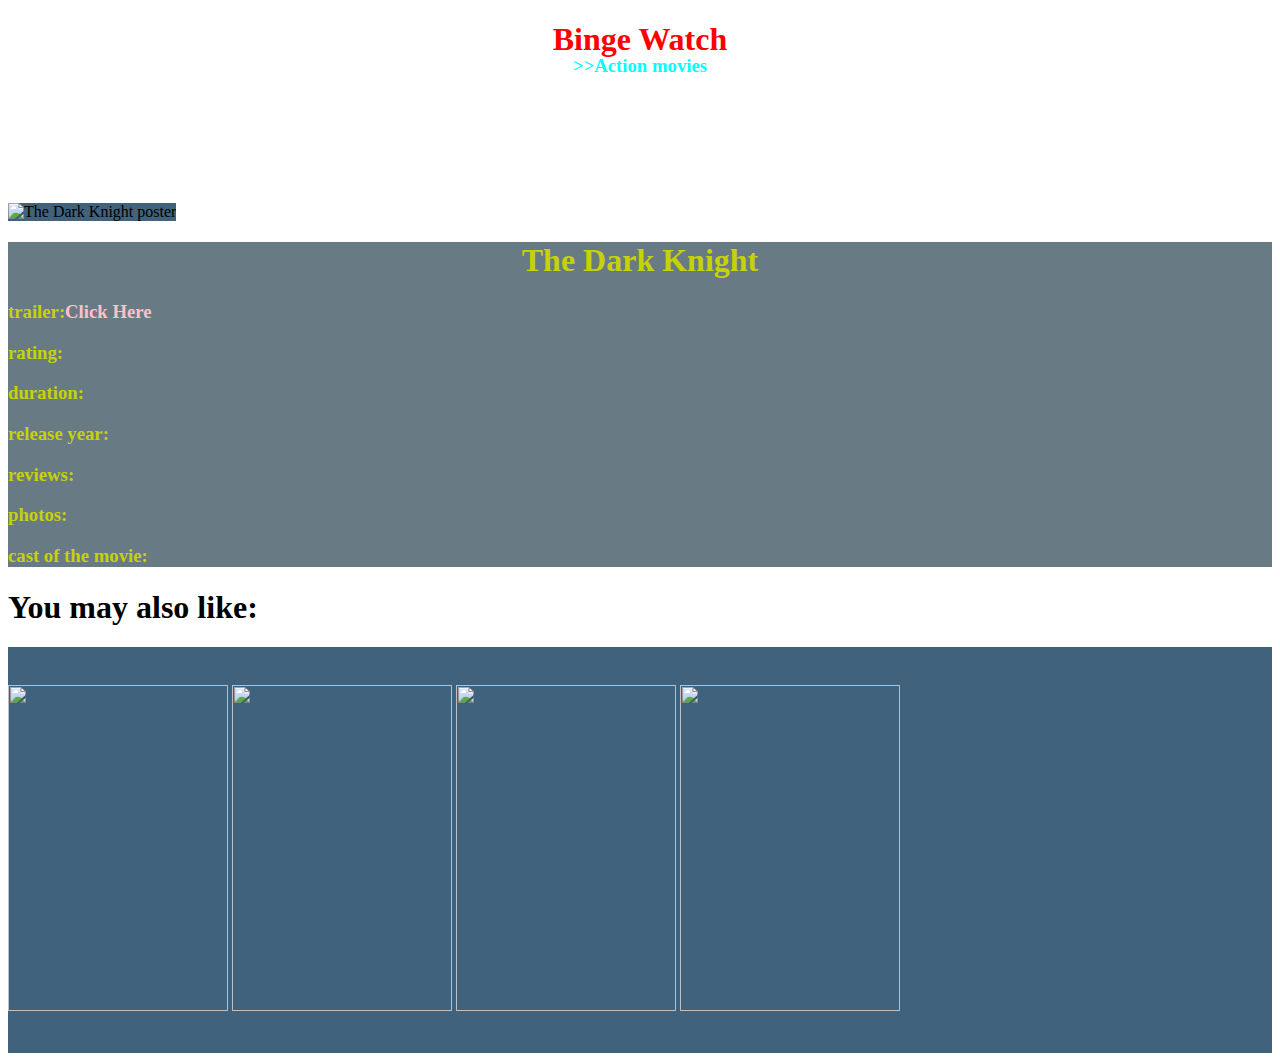
==== Webify-main/Action/Dark knight.html @ 27e8c7d0 "Ram7" ====
<!DOCTYPE html>
<html lang="en">
<head>
    <meta charset="UTF-8">
    <meta http-equiv="X-UA-Compatible" content="IE=edge">
    <meta name="viewport" content="width=device-width, initial-scale=1.0">
    <link rel="stylesheet" href="C:\Users\Alonot\OneDrive\Desktop\Web\Webify\Webify-main\Action\pages.css">
    <title>The Dark Knight</title>
</head>

<body>
    <div id="heading">
        <center><strong>
        <a href="C:\Users\Alonot\OneDrive\Desktop\Web\Webify\Webify-main\index.html" target="_self" style="text-decoration: none;" ><h1 style="color: red; text-decoration: none;">Binge Watch</h1></a>
        <a href="C:/Users/Alonot/OneDrive/Desktop/Web/Webify/Webify-main/Action/action_movies.html" target="_self" style="text-decoration: none;"><h3 style="color:aqua; margin-top: -2%;text-decoration: none;">>>Action movies</h3></a>
    </strong></center>
</div>
    <section >
    <aside id="vertical_bar"></aside>
    <article style="margin-top: 10%;">
    <img id="image" style="background-color: #41627c;" width="300px" height="300px" src="https://flxt.tmsimg.com/assets/p173378_p_v8_au.jpg" alt="The Dark Knight poster">
    <div id="content" style="color:rgb(199, 209, 8);background-color:  #687b84;">
        <center><h1>The Dark Knight</h1></center>
        <h3> trailer:<a href="#" id="button" target="_parent" style="text-decoration: none; color: pink;">Click Here</a>
        </h3>
        <div id="window" style="display:none;">
            <iframe src="https://www.youtube.com/embed/EXeTwQWrcwY" height="250px" width="700px"></iframe>
       <a href="#" id="close" style="text-decoration: none;color: lightcoral">..Watched..</a>
        </div>
        <div id="rest"><h3>rating:</h3>
        <h3>duration:</h3>
        <h3>release year:</h3>
        <h3>reviews:</h3>
        <h3>photos:</h3>
        <h3>cast of the movie:</h3></div></div>
    <h1 style="font-size:200%;color: black;">You may also like:</h1>
    <div id="footer" style="background-color: #41627c; padding: 3% 0%;">
        <a href="The Lord of The Rings.html" target="_parent" class="others" id="tlotr"><img src="https://m.media-amazon.com/images/M/MV5BNzA5ZDNlZWMtM2NhNS00NDJjLTk4NDItYTRmY2EwMWZlMTY3XkEyXkFqcGdeQXVyNzkwMjQ5NzM@._V1_.jpg" width="220px" height="326px"></a>
        <a href="Inception.html" target="_parent" class="others" id="inception"><img src="https://m.media-amazon.com/images/M/MV5BMjExMjkwNTQ0Nl5BMl5BanBnXkFtZTcwNTY0OTk1Mw@@._V1_.jpg" width="220px" height="326px"></a>
        <a href="The Matrix.html" target="_parent" class="others" id="the_matrix"><img src="https://flxt.tmsimg.com/assets/p22804_p_v8_av.jpg" width="220px" height="326px"></a>
        <a href="Star Wars.html" target="_parent" class="others" id="star_wars"><img src="https://m.media-amazon.com/images/M/MV5BYmU1NDRjNDgtMzhiMi00NjZmLTg5NGItZDNiZjU5NTU4OTE0XkEyXkFqcGdeQXVyNzkwMjQ5NzM@._V1_.jp" width="220px" height="326px"></a>
    </div>
    </article>
    </section>
</body>
<script src="C:\Users\Alonot\OneDrive\Desktop\Web\Webify\Webify-main\Action\pages.js"></script>
</html>
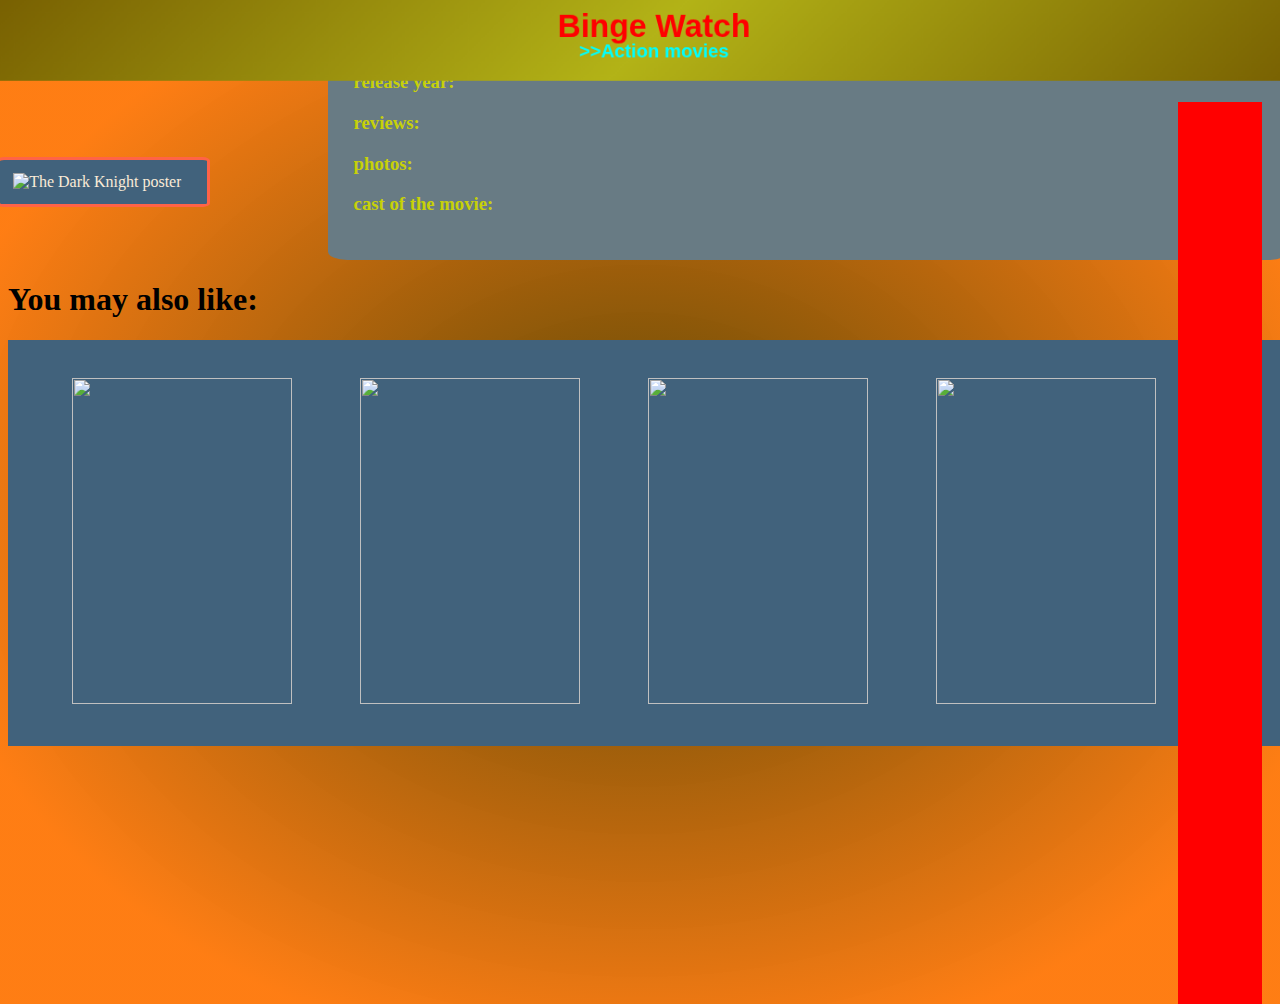
==== commit f8469836: "Update Dark knight.html" ====
--- a/Webify-main/Action/Dark knight.html
+++ b/Webify-main/Action/Dark knight.html
@@ -4,15 +4,15 @@
     <meta charset="UTF-8">
     <meta http-equiv="X-UA-Compatible" content="IE=edge">
     <meta name="viewport" content="width=device-width, initial-scale=1.0">
-    <link rel="stylesheet" href="C:\Users\Alonot\OneDrive\Desktop\Web\Webify\Webify-main\Action\pages.css">
+    <link rel="stylesheet" href="pages.css">
     <title>The Dark Knight</title>
 </head>
 
 <body>
     <div id="heading">
         <center><strong>
-        <a href="C:\Users\Alonot\OneDrive\Desktop\Web\Webify\Webify-main\index.html" target="_self" style="text-decoration: none;" ><h1 style="color: red; text-decoration: none;">Binge Watch</h1></a>
-        <a href="C:/Users/Alonot/OneDrive/Desktop/Web/Webify/Webify-main/Action/action_movies.html" target="_self" style="text-decoration: none;"><h3 style="color:aqua; margin-top: -2%;text-decoration: none;">>>Action movies</h3></a>
+        <a href="\index.html" target="_self" style="text-decoration: none;" ><h1 style="color: red; text-decoration: none;">Binge Watch</h1></a>
+        <a href="action_movies.html" target="_self" style="text-decoration: none;"><h3 style="color:aqua; margin-top: -2%;text-decoration: none;">>>Action movies</h3></a>
     </strong></center>
 </div>
     <section >
@@ -43,5 +43,5 @@
     </article>
     </section>
 </body>
-<script src="C:\Users\Alonot\OneDrive\Desktop\Web\Webify\Webify-main\Action\pages.js"></script>
+<script src="pages.js"></script>
 </html>
--- a/Webify-main/Action/pages.css
+++ b/Webify-main/Action/pages.css
@@ -0,0 +1,61 @@
+body{
+    height: 100%;width: 100%;
+    background-image:  radial-gradient(rgb(109, 78, 6)10%,hsla(27, 100%, 52%, 0.959) 80%);
+    box-sizing: border-box;
+    font-family: Cambria, Cochin, Georgia, Times, 'Times New Roman', serif;
+    color: antiquewhite;
+}
+#vertical_bar{
+    height: 110%;
+    float: right;
+    background-color: red;
+    min-width: 2px;
+    border: solid red;
+    padding-right: 6%;
+    padding-top:70%;
+    margin-top: -2%;
+    margin-right: 2%;
+}
+#image{
+    border-radius: 2%;
+    vertical-align: middle;
+    margin-left: -0.6%;
+    margin-top: 2.5%;
+    padding: 1%;
+    padding-right: 2%;
+    outline: solid tomato;
+}
+#content{
+    border-radius: 2%;
+    padding: 2%;
+    min-height: 350px;
+    min-width: 900px;
+    margin-top: -360px;
+    margin-left: 320px;
+}
+#heading{
+    font-family: 'Segoe UI', Tahoma, Geneva, Verdana, sans-serif;
+    font-size: 100%;
+    margin-top: -11%;
+    width: 105%;
+    position: fixed;
+    margin-left: -2%;
+    padding: 0%;
+    font-weight: bold;
+    background-image: linear-gradient(-45deg,rgb(118, 93, 1),rgb(179, 179, 23),rgb(118, 93, 1));
+    transition: transform 2s;
+    transition-timing-function: linear;
+
+}
+
+#heading:hover{
+        cursor: default;transform: scale3d(1.08,1.08,1.08);
+}
+#dark_knight,#star_wars,#tlotr,#the_matrix,#inception{
+    margin-left:5% ;
+    height: fit-content;
+    border-radius: 5%;
+}
+#footer{
+    height: fit-content;
+}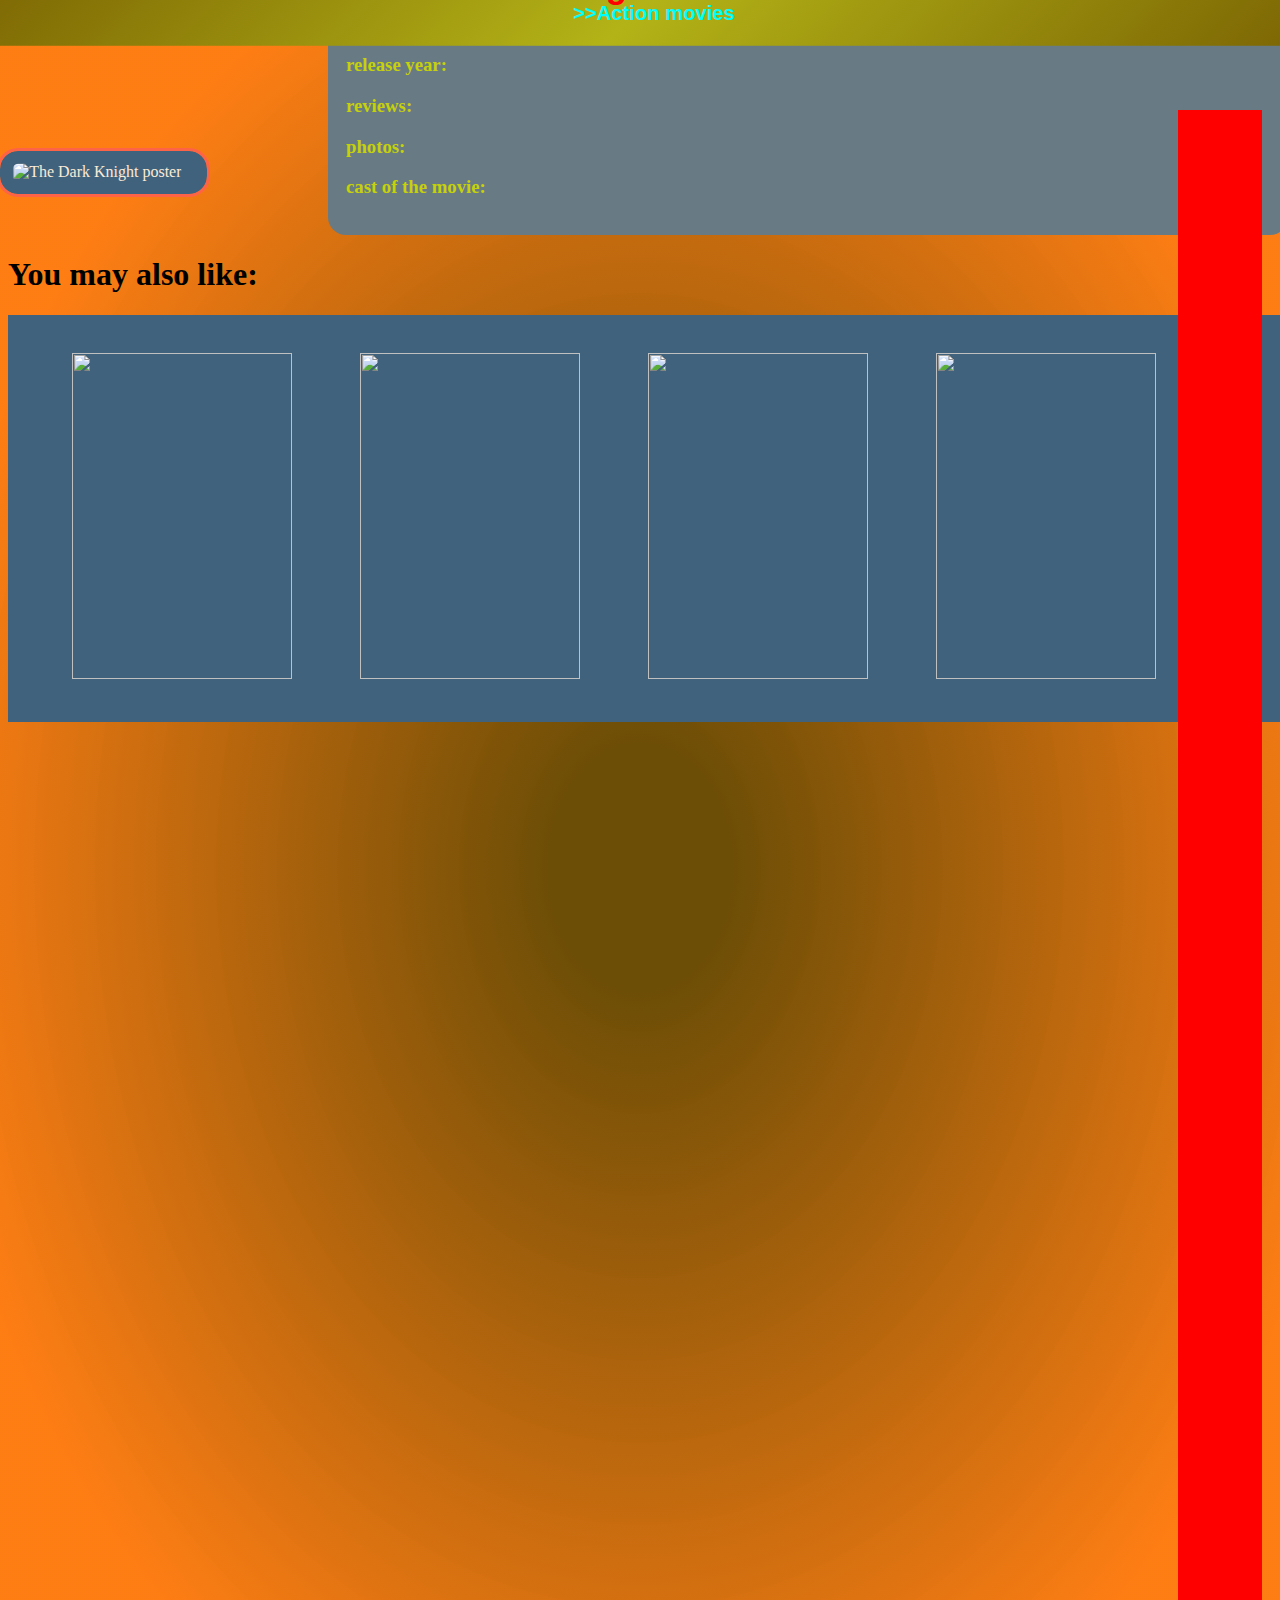
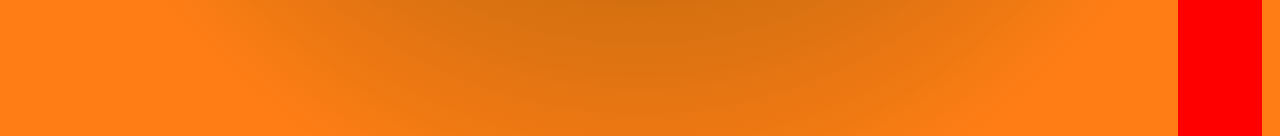
==== commit 8de731fc: "Update Dark knight.html" ====
--- a/Webify-main/Action/Dark knight.html
+++ b/Webify-main/Action/Dark knight.html
@@ -24,7 +24,7 @@
         <h3> trailer:<a href="#" id="button" target="_parent" style="text-decoration: none; color: pink;">Click Here</a>
         </h3>
         <div id="window" style="display:none;">
-            <iframe src="https://www.youtube.com/embed/EXeTwQWrcwY" height="250px" width="700px"></iframe>
+            <iframe src="https://www.youtube.com/embed/EXeTwQWrcwY" height="250px" width="450vw"></iframe>
        <a href="#" id="close" style="text-decoration: none;color: lightcoral">..Watched..</a>
         </div>
         <div id="rest"><h3>rating:</h3>
--- a/Webify-main/Action/pages.css
+++ b/Webify-main/Action/pages.css
@@ -1,46 +1,45 @@
 body{
-    height: 100%;width: 100%;
+    height: 100vh;width: 100vw;
     background-image:  radial-gradient(rgb(109, 78, 6)10%,hsla(27, 100%, 52%, 0.959) 80%);
     box-sizing: border-box;
     font-family: Cambria, Cochin, Georgia, Times, 'Times New Roman', serif;
     color: antiquewhite;
 }
 #vertical_bar{
-    height: 110%;
+    height: 110vh;
     float: right;
     background-color: red;
     min-width: 2px;
     border: solid red;
-    padding-right: 6%;
-    padding-top:70%;
-    margin-top: -2%;
-    margin-right: 2%;
+    padding-right: 6vw;
+    padding-top:70vh;
+    margin-top: -2vh;
+    margin-right: 2vw;
 }
 #image{
-    border-radius: 2%;
+    border-radius: 2vh;
     vertical-align: middle;
-    margin-left: -0.6%;
-    margin-top: 2.5%;
-    padding: 1%;
-    padding-right: 2%;
+    margin-left: -0.6vw;
+    margin-top: 2.5vh;
+    padding: 1vw;
+    padding-right: 2vw;
     outline: solid tomato;
 }
 #content{
-    border-radius: 2%;
-    padding: 2%;
+    border-radius: 2vh;
+    padding: 2vh;
     min-height: 350px;
-    min-width: 900px;
     margin-top: -360px;
     margin-left: 320px;
 }
 #heading{
     font-family: 'Segoe UI', Tahoma, Geneva, Verdana, sans-serif;
-    font-size: 100%;
-    margin-top: -11%;
-    width: 105%;
+    font-size: 1em;
+    margin-top: -20vh;
+    width: 105vw;
     position: fixed;
-    margin-left: -2%;
-    padding: 0%;
+    margin-left: -2vw;
+    padding: 0vh;
     font-weight: bold;
     background-image: linear-gradient(-45deg,rgb(118, 93, 1),rgb(179, 179, 23),rgb(118, 93, 1));
     transition: transform 2s;
@@ -52,10 +51,10 @@
         cursor: default;transform: scale3d(1.08,1.08,1.08);
 }
 #dark_knight,#star_wars,#tlotr,#the_matrix,#inception{
-    margin-left:5% ;
+    margin-left:5vw ;
     height: fit-content;
-    border-radius: 5%;
+    border-radius: 5vh;
 }
 #footer{
     height: fit-content;
-}+}
